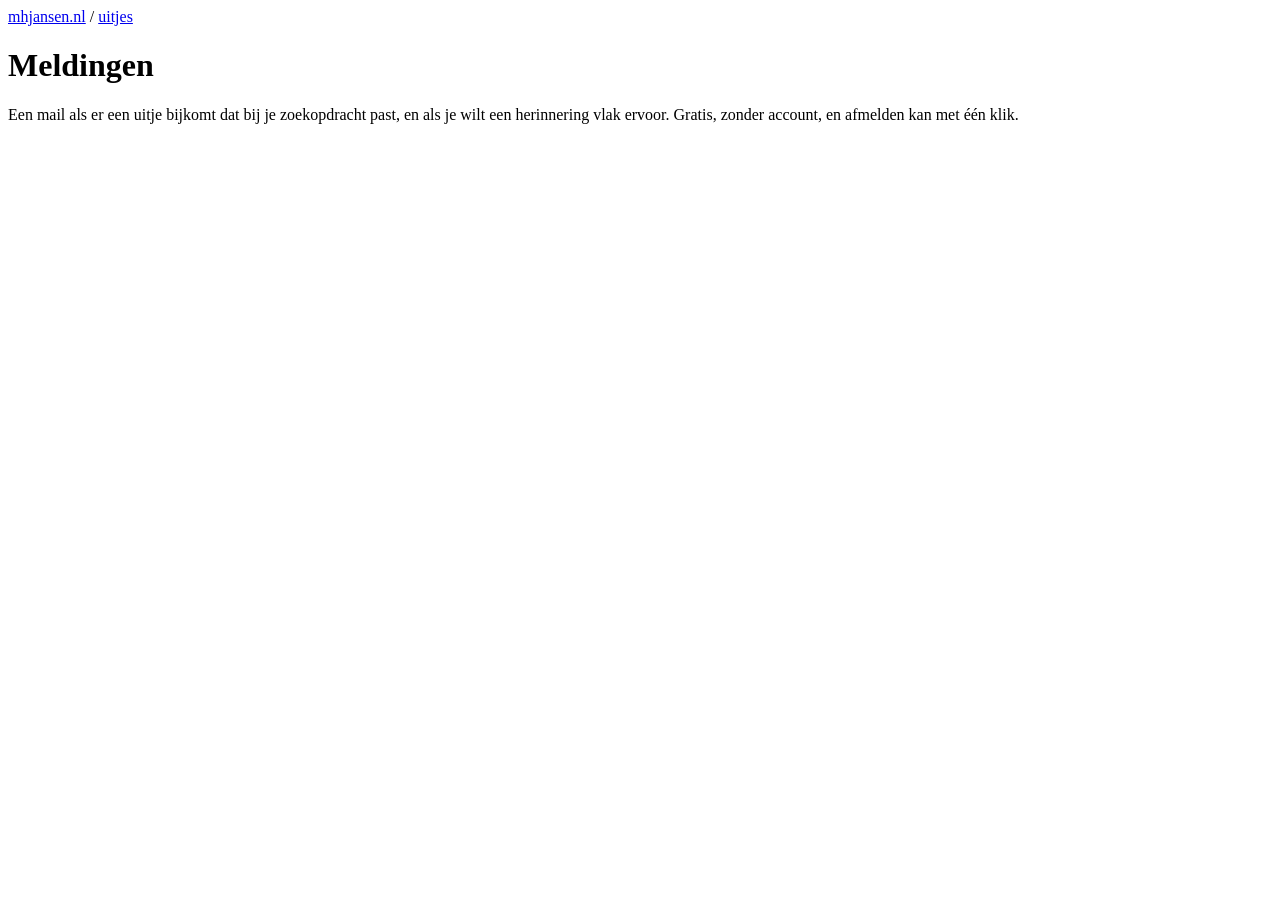
==== web/meldingen.html @ 041fdb62 "uitjes: mail alerts for saved filters, with double opt-in sign-up A visitor saves a filter view (sea" ====
<!doctype html>
<html lang="nl" data-site="uitjes">
<head>
<meta charset="utf-8">
<meta name="viewport" content="width=device-width, initial-scale=1">
<!-- Mail alerts: sign up, confirm, manage, unsubscribe - one page, the mode
     picked by meldingen.js from the URL fragment (#bevestig=, #beheer=,
     #afmelden=). Tokens are in the fragment so they never reach a server log;
     the API is ../updater/uitalerts. No Umami on this page on purpose:
     it handles addresses and tokens, and there is nothing here worth counting.
     Not indexed: a form has nothing to find. -->
<title>Meldingen — uitjes</title>
<meta name="robots" content="noindex">
<meta name="description" content="Krijg een mail als er een nieuw uitje bijkomt dat bij je zoekopdracht past.">
<link rel="icon" href="/favicon.svg" type="image/svg+xml">
<link rel="icon" href="/favicon-32.png" type="image/png" sizes="32x32">
<link rel="apple-touch-icon" href="/apple-touch-icon.png">
<link rel="stylesheet" href="https://mhjansen.nl/family.css">
<script src="https://mhjansen.nl/family.js"></script>
<link rel="stylesheet" href="/style.css?v=cb9097f7">
</head>
<body class="alerts-page">
<nav class="topnav" aria-label="mhjansen.nl">
  <div class="wrap">
    <span class="brand"><a class="apex" href="https://mhjansen.nl">mhjansen.nl</a> / <a href="/">uitjes</a></span>
    <span class="nav-end"><button class="theme-toggle" hidden></button></span>
  </div>
</nav>
<header class="intro wrap">
  <h1>Meldingen</h1>
  <p class="tagline">Een mail als er een uitje bijkomt dat bij je zoekopdracht past, en als je wilt
    een herinnering vlak ervoor. Gratis, zonder account, en afmelden kan met één klik.</p>
</header>
<main class="wrap alerts">
  <p class="alert-status" id="status" role="status" aria-live="polite"></p>

  <!-- Sign-up -->
  <form id="signup" hidden novalidate>
    <fieldset>
      <legend>Waarvoor?</legend>
      <label class="field">Zoekterm <span class="hint">artiest, voorstelling, zaal of genre; alle woorden moeten erin staan</span>
        <input type="search" id="f-q" maxlength="80" autocomplete="off" spellcheck="false" placeholder="bijvoorbeeld: jazz, Paradiso, pubquiz english">
      </label>
      <div class="field">Stad
        <div class="seg" id="f-city" role="radiogroup" aria-label="Stad">
          <button type="button" data-city="all" class="on" role="radio" aria-checked="true">Beide</button>
          <button type="button" data-city="Amsterdam" role="radio" aria-checked="false">Amsterdam</button>
          <button type="button" data-city="Utrecht" role="radio" aria-checked="false">Utrecht</button>
        </div>
      </div>
      <div class="field">Categorieën <span class="hint">geen keuze is alle categorieën</span>
        <div class="catgrid" id="f-cats"></div>
      </div>
      <label class="field">Herinnering
        <select id="f-remind">
          <option value="">Geen, alleen bij aankondiging</option>
          <option value="0">Op de dag zelf</option>
          <option value="1">Een dag van tevoren</option>
          <option value="3">Drie dagen van tevoren</option>
          <option value="7">Een week van tevoren</option>
        </select>
      </label>
    </fieldset>
    <fieldset>
      <legend>Naar welk adres?</legend>
      <label class="field">E-mailadres
        <input type="email" id="f-email" required autocomplete="email" inputmode="email">
      </label>
      <!-- Honeypot: hidden from people, filled in by form-stuffing bots. -->
      <div class="hp" aria-hidden="true"><label>Website <input type="text" id="f-website" tabindex="-1" autocomplete="off"></label></div>
    </fieldset>
    <p class="privacy">Je krijgt eerst een mail om je aanmelding te bevestigen; zonder bevestiging
      wordt je adres na 48 uur gewist. We bewaren alleen je e-mailadres, je zoekopdracht en welke
      uitjes we je al gemaild hebben, en gebruiken dat nergens anders voor. Geen tracking in de
      mails. Afmelden wist alles meteen.<span id="contact"></span></p>
    <button type="submit" class="primary" id="f-submit">Meld me aan</button>
  </form>

  <!-- Confirm / unsubscribe: one button, because a GET from a mail scanner
       must never confirm or unsubscribe anything. -->
  <section id="act" hidden>
    <p id="act-text"></p>
    <button type="button" class="primary" id="act-button"></button>
  </section>

  <!-- Manage -->
  <section id="manage" hidden>
    <p>Meldingen voor <b id="m-email"></b>:</p>
    <ul class="watchlist" id="m-list"></ul>
    <p><a href="/meldingen" id="m-add">Nog een melding toevoegen</a></p>
    <p><button type="button" class="link danger" id="m-leave">Afmelden voor alles en mijn adres wissen</button></p>
  </section>
</main>
<script src="/meldingen.js?v=2155a66f"></script>
</body>
</html>
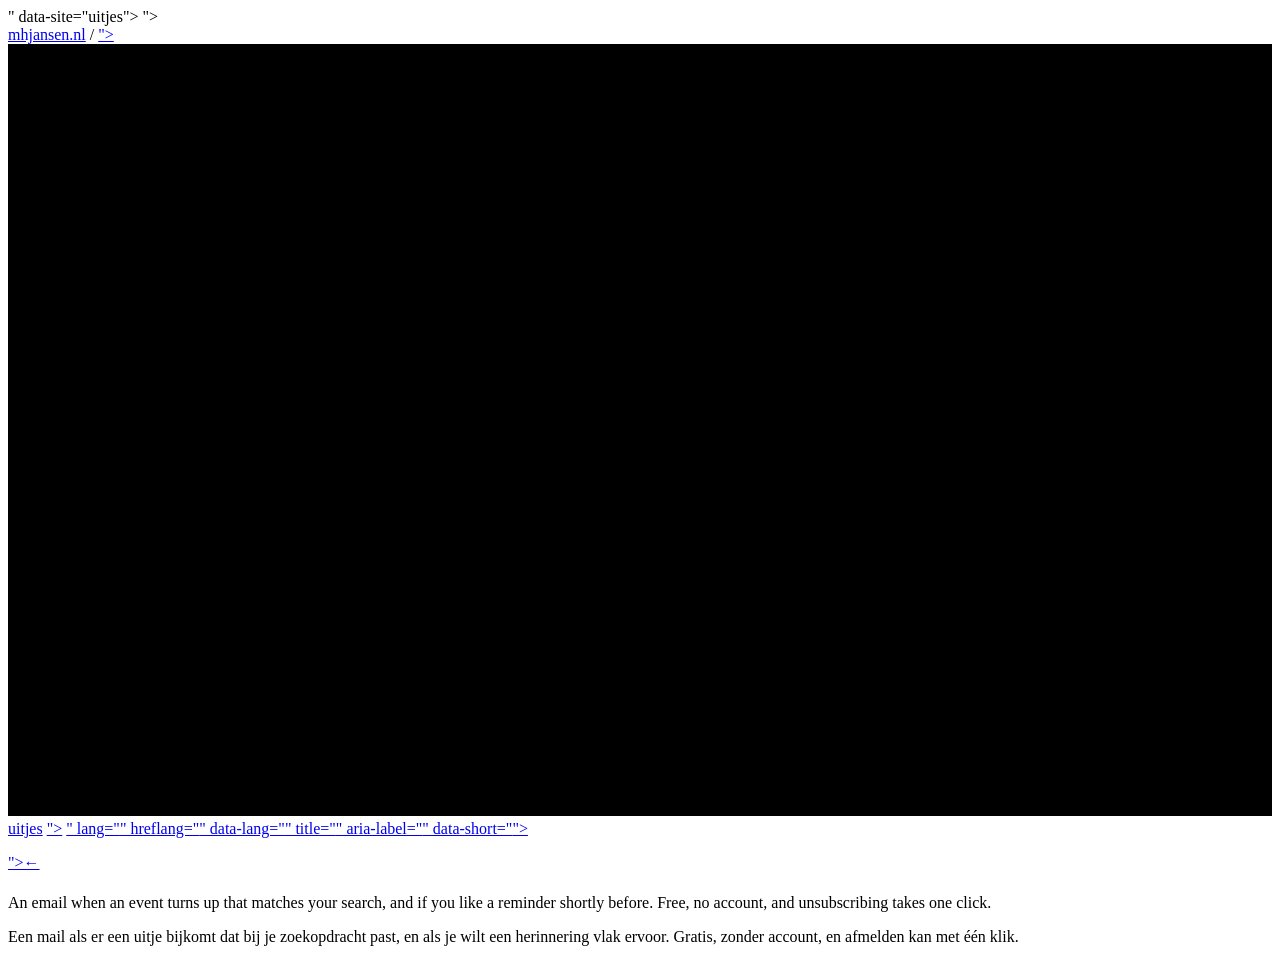
==== commit 6cc9c45b: "uitjes: the alerts page in English, with the agenda bar and a way back /meldingen gets the agenda na" ====
--- a/web/meldingen.html
+++ b/web/meldingen.html
@@ -1,5 +1,5 @@
 <!doctype html>
-<html lang="nl" data-site="uitjes">
+<html lang="<!--# echo var="uitjes_lang" -->" data-site="uitjes">
 <head>
 <meta charset="utf-8">
 <meta name="viewport" content="width=device-width, initial-scale=1">
@@ -8,28 +8,97 @@
      #afmelden=). Tokens are in the fragment so they never reach a server log;
      the API is ../updater/uitalerts. No Umami on this page on purpose:
      it handles addresses and tokens, and there is nothing here worth counting.
-     Not indexed: a form has nothing to find. -->
-<title>Meldingen — uitjes</title>
+     Not indexed: a form has nothing to find.
+
+     Served with SSI, in Dutch at /meldingen and in English at /en/alerts
+     (since 2026-10-21), the same way index.html is: $uitjes_lang from the
+     map in ../nginx/default.conf, the labels echoed from the t_*
+     variables below. A new string goes in BOTH branches; meldingen.js has
+     its own table (T) for everything it writes. -->
+<!--# if expr="$uitjes_lang = en" -->
+<!--# set var="self_path" value="/en/alerts" --><!--# set var="twin_path" value="/meldingen" -->
+<!--# set var="home_path" value="/en" -->
+<!--# set var="t_other" value="Nederlands" --><!--# set var="t_other_lang" value="nl" --><!--# set var="t_other_short" value="NL" -->
+<!--# set var="t_other_label" value="Deze pagina in het Nederlands" -->
+<!--# set var="t_title" value="Alerts — uitjes" -->
+<!--# set var="t_desc" value="Get an email when a new event turns up that matches your search." -->
+<!--# set var="t_listing" value="List" --><!--# set var="t_back" value="Back to the list" -->
+<!--# set var="t_h1" value="Alerts" -->
+<!--# set var="t_for_what" value="For what?" --><!--# set var="t_term" value="Search term" -->
+<!--# set var="t_term_hint" value="artist, show, venue or genre; every word has to match" -->
+<!--# set var="t_term_eg" value="for example: jazz, Paradiso, pubquiz english" -->
+<!--# set var="t_city" value="City" --><!--# set var="t_both" value="Both" -->
+<!--# set var="t_cats" value="Categories" --><!--# set var="t_cats_hint" value="none ticked means all categories" -->
+<!--# set var="t_remind" value="Reminder" -->
+<!--# set var="t_r_none" value="None, only when announced" --><!--# set var="t_r_0" value="On the day itself" -->
+<!--# set var="t_r_1" value="The day before" --><!--# set var="t_r_3" value="Three days before" -->
+<!--# set var="t_r_7" value="A week before" -->
+<!--# set var="t_where" value="To which address?" --><!--# set var="t_email" value="Email address" -->
+<!--# set var="t_follow" value="Follow this selection" -->
+<!--# set var="t_for" value="Alerts for" --><!--# set var="t_add" value="Add another alert" -->
+<!--# set var="t_leave" value="Unsubscribe from everything and erase my address" -->
+<!--# else -->
+<!--# set var="self_path" value="/meldingen" --><!--# set var="twin_path" value="/en/alerts" -->
+<!--# set var="home_path" value="/" -->
+<!--# set var="t_other" value="English" --><!--# set var="t_other_lang" value="en" --><!--# set var="t_other_short" value="EN" -->
+<!--# set var="t_other_label" value="This page in English" -->
+<!--# set var="t_title" value="Meldingen — uitjes" -->
+<!--# set var="t_desc" value="Krijg een mail als er een nieuw uitje bijkomt dat bij je zoekopdracht past." -->
+<!--# set var="t_listing" value="Agenda" --><!--# set var="t_back" value="Terug naar de agenda" -->
+<!--# set var="t_h1" value="Meldingen" -->
+<!--# set var="t_for_what" value="Waarvoor?" --><!--# set var="t_term" value="Zoekterm" -->
+<!--# set var="t_term_hint" value="artiest, voorstelling, zaal of genre; alle woorden moeten erin staan" -->
+<!--# set var="t_term_eg" value="bijvoorbeeld: jazz, Paradiso, pubquiz english" -->
+<!--# set var="t_city" value="Stad" --><!--# set var="t_both" value="Beide" -->
+<!--# set var="t_cats" value="Categorieën" --><!--# set var="t_cats_hint" value="geen keuze is alle categorieën" -->
+<!--# set var="t_remind" value="Herinnering" -->
+<!--# set var="t_r_none" value="Geen, alleen bij aankondiging" --><!--# set var="t_r_0" value="Op de dag zelf" -->
+<!--# set var="t_r_1" value="Een dag van tevoren" --><!--# set var="t_r_3" value="Drie dagen van tevoren" -->
+<!--# set var="t_r_7" value="Een week van tevoren" -->
+<!--# set var="t_where" value="Naar welk adres?" --><!--# set var="t_email" value="E-mailadres" -->
+<!--# set var="t_follow" value="Volg deze selectie" -->
+<!--# set var="t_for" value="Meldingen voor" --><!--# set var="t_add" value="Nog een melding toevoegen" -->
+<!--# set var="t_leave" value="Afmelden voor alles en mijn adres wissen" -->
+<!--# endif -->
+<title><!--# echo var="t_title" --></title>
 <meta name="robots" content="noindex">
-<meta name="description" content="Krijg een mail als er een nieuw uitje bijkomt dat bij je zoekopdracht past.">
+<meta name="description" content="<!--# echo var="t_desc" -->">
 <link rel="icon" href="/favicon.svg" type="image/svg+xml">
 <link rel="icon" href="/favicon-32.png" type="image/png" sizes="32x32">
 <link rel="apple-touch-icon" href="/apple-touch-icon.png">
 <link rel="stylesheet" href="https://mhjansen.nl/family.css">
 <script src="https://mhjansen.nl/family.js"></script>
-<link rel="stylesheet" href="/style.css?v=cb9097f7">
+<link rel="stylesheet" href="/style.css?v=a9887070">
 </head>
 <body class="alerts-page">
+<!-- The agenda's bar, logo mark included, with "Agenda" where the agenda has
+     Bronnen: the sources table belongs to the agenda, and this page needs a
+     way back to it. -->
 <nav class="topnav" aria-label="mhjansen.nl">
   <div class="wrap">
-    <span class="brand"><a class="apex" href="https://mhjansen.nl">mhjansen.nl</a> / <a href="/">uitjes</a></span>
-    <span class="nav-end"><button class="theme-toggle" hidden></button></span>
+    <span class="brand"><a class="apex" href="https://mhjansen.nl">mhjansen.nl</a> / <a href="<!--# echo var="home_path" -->"><svg class="mark" aria-hidden="true" focusable="false" viewBox="0 0 36 22"><rect width="36" height="22" style="fill:var(--uitjes)"/><g style="fill:var(--bg)"><circle cx="11" cy="0" r="3.2"/><circle cx="11" cy="22" r="3.2"/><rect x="3.5" y="5" width="4" height="12"/><rect x="15" y="5" width="16" height="2.2"/><rect x="15" y="10" width="13" height="2.2"/><rect x="15" y="15" width="13" height="2.2"/></g><line x1="11" y1="4.5" x2="11" y2="17.5" stroke-width="1.4" stroke-dasharray="2 2" style="stroke:var(--bg)"/></svg>uitjes</a></span>
+    <span class="nav-end">
+      <a class="nav-link agenda-link" href="<!--# echo var="home_path" -->"><!--# echo var="t_listing" --></a>
+      <a class="lang-switch" id="lang-switch" href="<!--# echo var="twin_path" --><!--# echo var="is_args" default="" --><!--# echo var="args" default="" -->"
+         lang="<!--# echo var="t_other_lang" -->" hreflang="<!--# echo var="t_other_lang" -->"
+         data-lang="<!--# echo var="t_other_lang" -->" title="<!--# echo var="t_other_label" -->"
+         aria-label="<!--# echo var="t_other" -->" data-short="<!--# echo var="t_other_short" -->"><span><!--# echo var="t_other" --></span></a>
+      <button class="theme-toggle" hidden></button>
+    </span>
   </div>
 </nav>
 <header class="intro wrap">
-  <h1>Meldingen</h1>
+  <!-- Back to the agenda; meldingen.js points it at the selection this page
+       was opened with, so you land where you left. -->
+  <p class="back"><a class="agenda-link" href="<!--# echo var="home_path" -->">&larr; <!--# echo var="t_back" --></a></p>
+  <h1><!--# echo var="t_h1" --></h1>
+<!--# if expr="$uitjes_lang = en" -->
+  <p class="tagline">An email when an event turns up that matches your search, and if you like a
+    reminder shortly before. Free, no account, and unsubscribing takes one click.</p>
+<!--# else -->
   <p class="tagline">Een mail als er een uitje bijkomt dat bij je zoekopdracht past, en als je wilt
     een herinnering vlak ervoor. Gratis, zonder account, en afmelden kan met één klik.</p>
+<!--# endif -->
 </header>
 <main class="wrap alerts">
   <p class="alert-status" id="status" role="status" aria-live="polite"></p>
@@ -37,43 +106,50 @@
   <!-- Sign-up -->
   <form id="signup" hidden novalidate>
     <fieldset>
-      <legend>Waarvoor?</legend>
-      <label class="field">Zoekterm <span class="hint">artiest, voorstelling, zaal of genre; alle woorden moeten erin staan</span>
-        <input type="search" id="f-q" maxlength="80" autocomplete="off" spellcheck="false" placeholder="bijvoorbeeld: jazz, Paradiso, pubquiz english">
+      <legend><!--# echo var="t_for_what" --></legend>
+      <label class="field"><!--# echo var="t_term" --> <span class="hint"><!--# echo var="t_term_hint" --></span>
+        <input type="search" id="f-q" maxlength="80" autocomplete="off" spellcheck="false" placeholder="<!--# echo var="t_term_eg" -->">
       </label>
-      <div class="field">Stad
-        <div class="seg" id="f-city" role="radiogroup" aria-label="Stad">
-          <button type="button" data-city="all" class="on" role="radio" aria-checked="true">Beide</button>
+      <div class="field"><!--# echo var="t_city" -->
+        <div class="seg" id="f-city" role="radiogroup" aria-label="<!--# echo var="t_city" -->">
+          <button type="button" data-city="all" class="on" role="radio" aria-checked="true"><!--# echo var="t_both" --></button>
           <button type="button" data-city="Amsterdam" role="radio" aria-checked="false">Amsterdam</button>
           <button type="button" data-city="Utrecht" role="radio" aria-checked="false">Utrecht</button>
         </div>
       </div>
-      <div class="field">Categorieën <span class="hint">geen keuze is alle categorieën</span>
+      <div class="field"><!--# echo var="t_cats" --> <span class="hint"><!--# echo var="t_cats_hint" --></span>
         <div class="catgrid" id="f-cats"></div>
       </div>
-      <label class="field">Herinnering
+      <label class="field"><!--# echo var="t_remind" -->
         <select id="f-remind">
-          <option value="">Geen, alleen bij aankondiging</option>
-          <option value="0">Op de dag zelf</option>
-          <option value="1">Een dag van tevoren</option>
-          <option value="3">Drie dagen van tevoren</option>
-          <option value="7">Een week van tevoren</option>
+          <option value=""><!--# echo var="t_r_none" --></option>
+          <option value="0"><!--# echo var="t_r_0" --></option>
+          <option value="1"><!--# echo var="t_r_1" --></option>
+          <option value="3"><!--# echo var="t_r_3" --></option>
+          <option value="7"><!--# echo var="t_r_7" --></option>
         </select>
       </label>
     </fieldset>
     <fieldset>
-      <legend>Naar welk adres?</legend>
-      <label class="field">E-mailadres
+      <legend><!--# echo var="t_where" --></legend>
+      <label class="field"><!--# echo var="t_email" -->
         <input type="email" id="f-email" required autocomplete="email" inputmode="email">
       </label>
       <!-- Honeypot: hidden from people, filled in by form-stuffing bots. -->
       <div class="hp" aria-hidden="true"><label>Website <input type="text" id="f-website" tabindex="-1" autocomplete="off"></label></div>
     </fieldset>
+<!--# if expr="$uitjes_lang = en" -->
+    <p class="privacy">You first get an email to confirm your sign-up; without confirmation your
+      address is erased after 48 hours. We keep only your email address, your search and which
+      events we have already mailed you, and use it for nothing else. No tracking in the
+      emails. Unsubscribing erases everything at once.<span id="contact"></span></p>
+<!--# else -->
     <p class="privacy">Je krijgt eerst een mail om je aanmelding te bevestigen; zonder bevestiging
       wordt je adres na 48 uur gewist. We bewaren alleen je e-mailadres, je zoekopdracht en welke
       uitjes we je al gemaild hebben, en gebruiken dat nergens anders voor. Geen tracking in de
       mails. Afmelden wist alles meteen.<span id="contact"></span></p>
-    <button type="submit" class="primary" id="f-submit">Meld me aan</button>
+<!--# endif -->
+    <button type="submit" class="primary" id="f-submit"><svg class="bell" aria-hidden="true" focusable="false" viewBox="0 0 16 16"><path d="M8 1.5a4.5 4.5 0 0 0-4.5 4.5v2.6L2.2 11h11.6l-1.3-2.4V6A4.5 4.5 0 0 0 8 1.5Z" fill="none" stroke="currentColor" stroke-width="1.4" stroke-linejoin="round"/><path d="M6.3 12.8a1.8 1.8 0 0 0 3.4 0" fill="none" stroke="currentColor" stroke-width="1.4" stroke-linecap="round"/></svg><!--# echo var="t_follow" --></button>
   </form>
 
   <!-- Confirm / unsubscribe: one button, because a GET from a mail scanner
@@ -85,12 +161,12 @@
 
   <!-- Manage -->
   <section id="manage" hidden>
-    <p>Meldingen voor <b id="m-email"></b>:</p>
+    <p><!--# echo var="t_for" --> <b id="m-email"></b>:</p>
     <ul class="watchlist" id="m-list"></ul>
-    <p><a href="/meldingen" id="m-add">Nog een melding toevoegen</a></p>
-    <p><button type="button" class="link danger" id="m-leave">Afmelden voor alles en mijn adres wissen</button></p>
+    <p><a href="<!--# echo var="self_path" -->" id="m-add"><!--# echo var="t_add" --></a></p>
+    <p><button type="button" class="link danger" id="m-leave"><!--# echo var="t_leave" --></button></p>
   </section>
 </main>
-<script src="/meldingen.js?v=2155a66f"></script>
+<script src="/meldingen.js?v=e1639c3e"></script>
 </body>
 </html>
